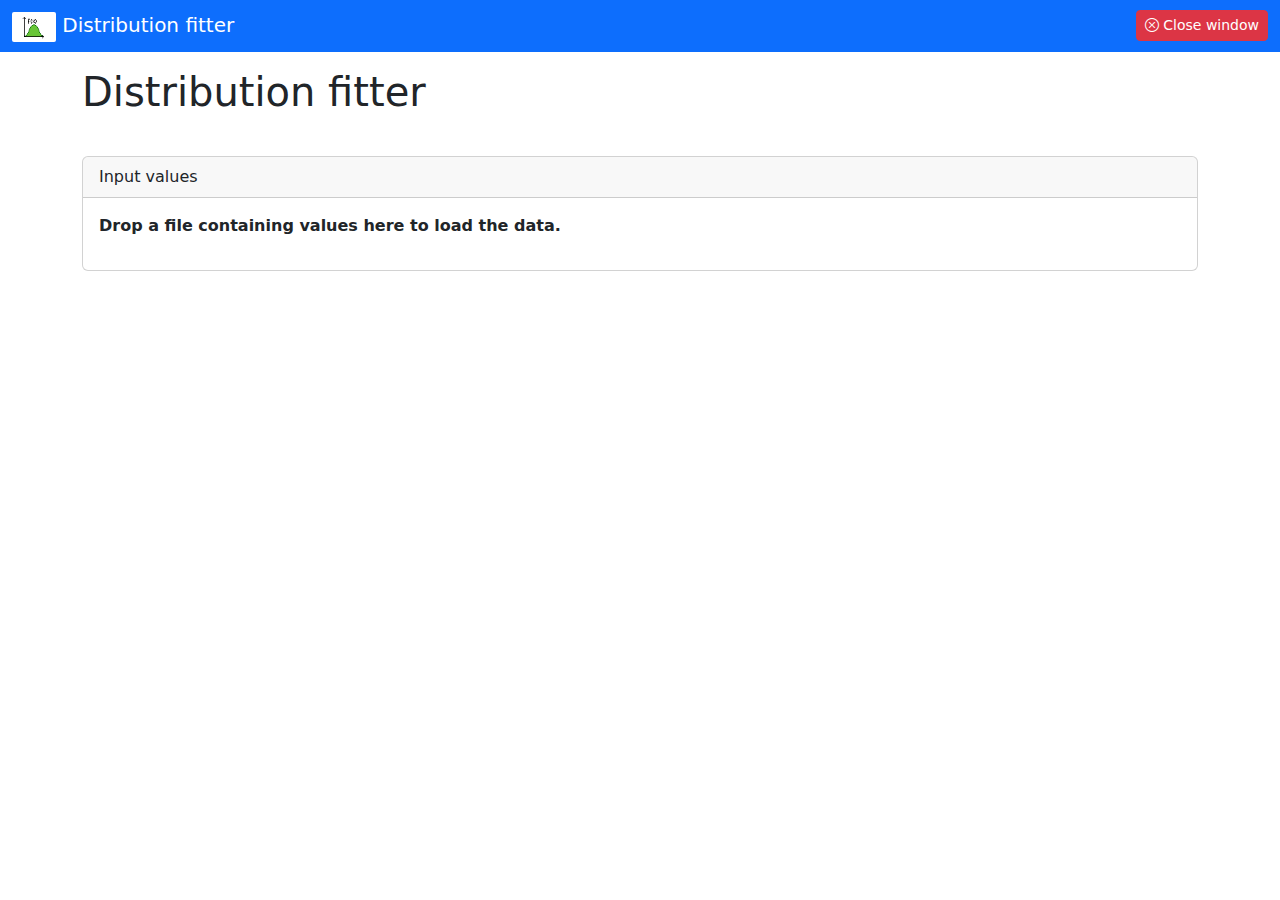
==== docs/fitter.html @ d0ee0810 "Added distribution fitter" ====
<!DOCTYPE html>
<html lang="en">

<head>
  <meta charset="utf-8">
  <!--
  Copyright 2024 Alexander Herzog

  Licensed under the Apache License, Version 2.0 (the "License");
  you may not use this file except in compliance with the License.
  You may obtain a copy of the License at

  http://www.apache.org/licenses/LICENSE-2.0

  Unless required by applicable law or agreed to in writing, software
  distributed under the License is distributed on an "AS IS" BASIS,
  WITHOUT WARRANTIES OR CONDITIONS OF ANY KIND, either express or implied.
  See the License for the specific language governing permissions and
  limitations under the License.
  -->
  <title>Probability distributions</title>
  <meta name="description" content="Probability distributions">
  <meta name="keywords" content="Probability distributions">
  <!-- Begin of language independent part -->
  <meta name="author" content="Alexander Herzog">
  <meta name="viewport" content="width=device-width, initial-scale=1">
  <meta name="apple-mobile-web-app-capable" content="yes">
  <meta name="mobile-web-app-capable" content="yes">
  <meta http-equiv="Content-Security-Policy" content="base-uri 'none'; default-src 'none'; connect-src 'self'; style-src 'self' 'unsafe-inline'; script-src 'self' 'unsafe-inline'; font-src 'self'; img-src 'self' data:;">
  <link rel="shortcut icon" type="image/x-icon" href="favicon.ico">
  <link href="./libs/bootstrap.min.css" integrity="sha384-T3c6CoIi6uLrA9TneNEoa7RxnatzjcDSCmG1MXxSR1GAsXEV/Dwwykc2MPK8M2HN" rel="stylesheet">
  <link href="./libs/bootstrap-icons.css" integrity="sha384-b6lVK+yci+bfDmaY1u0zE8YYJt0TZxLEAFyYSLHId4xoVvsrQu3INevFKo+Xir8e" rel="stylesheet" media="none" onload="if(media!='all')media='all'">
  <link href="./css/index.css" rel="stylesheet" media="none" onload="if(media!='all')media='all'">
  <script defer src="./libs/bootstrap.bundle.min.js" integrity="sha384-C6RzsynM9kWDrMNeT87bh95OGNyZPhcTNXj1NW7RuBCsyN/o0jlpcV8Qyq46cDfL"></script>
  <script defer src="./libs/chart.umd.js" integrity="sha384-tgbB5AKnszdcfwcZtTfuhR3Ko1XZdlDfsLtkxiiAZiVkkXCkFmp+FQFh+V/UTo54"></script>
  <script defer src="./libs/chartjs-plugin-zoom.min.js" integrity="sha384-zPzbVRXfR492Sd5D+HydTYCxxgHAfgVO8KERbLlpeH5unsmbAEXrscGUUqLZG9BM"></script>
  <script defer src="./libs/jstat.min.js" integrity="sha384-7uGOMhLhjroTamet5l69PR8EGxKUyWZlZOFFDRymtVqIfsh4Hj7uZRctW67ZCdkD"></script>
  <script defer src="./libs/neutralino.js"></script>
</head>

<body>
<div id="infoLoading">Loading...</div>
<span id="mainContent" style="display: none;">

<!-- Navigation -->

<nav class="navbar navbar-expand-lg navbar-dark bg-primary sticky-top" id="navbar_main"><div class="container-fluid"><span class="navbar-brand mb-0 h1">
  <span style="background-color: white; padding: 1px 10px 5px 10px; border-radius: 2px;"><img src="[data-uri]" width="24" height="24" alt="Logo"></span>
  <span id="appName1"></span>
  </span>
  <span class="d-flex">
    <button type="button" id="closeButton" class="btn btn-danger btn-sm bi-x-circle"><span class="menuButtonTitle">
      <span class="menuButtonTitleShort"></span>
      <span class="menuButtonTitleLong"></span>
    </span></button>
  </span>
</div></nav>

<!-- Content -->

<main><div class="container pt-3">

<h1 class="mb-4"></h1>

<div class="row"><div class="col-lg-12"><div class="card mt-3" id="inputCard">
  <div class="card-header" id="inputHeader"></div>
  <div class="card-body">
    <p id="inputBodyLoadInfo" style="font-weight: bold;"></p>
    <p id="inputBodyValuesInfo"></p>
  </div>
</div></div></div>

<div class="row"><div class="col-lg-12"><div class="card mt-3" id="outputCard" style="display: none;">
  <div class="card-header" id="outputHeader"></div>
  <div class="card-body"><div class="accordion" id="outputBody"></div></div>
</div></div></div>

</div></main>

</span>
</body>

<script src='./fitter.js' type="module"></script>

</html>
---- docs/css/index.css ----
.menuButtonTitleShort {
  display: none;
}

@media only screen and (max-width: 550px) {
  .menuButtonTitle {
    display: none;
  }
}

@media only screen and (max-width: 900px) {
  .menuButtonTitleLong {
    display: none;
  }
  .menuButtonTitleShort {
    display: inline;
  }
}

footer a {
  color: blue;
  text-decoration-color: blue;
}

[data-bs-theme="dark"] {
  .bg-primary {
    background-color: rgba(var(--bs-secondary-rgb),var(--bs-bg-opacity)) !important;
  }

  .bg-light {
    background-color: rgba(var(--bs-secondary-rgb),var(--bs-bg-opacity)) !important;
  }
  
  footer a {
    color: rgb(139, 185, 254)
  }
}

#logoBox {
  padding: 1px 10px 5px 10px;
  border-radius: 2px;
  background-color: white;
}

#languageButton {
  color: white;
}

#languageButton:hover {
  color: black;
}

#distSelect {
  font-weight: bold;
}

footer {
  margin-top: 20px;
  padding-top: 10px;
}
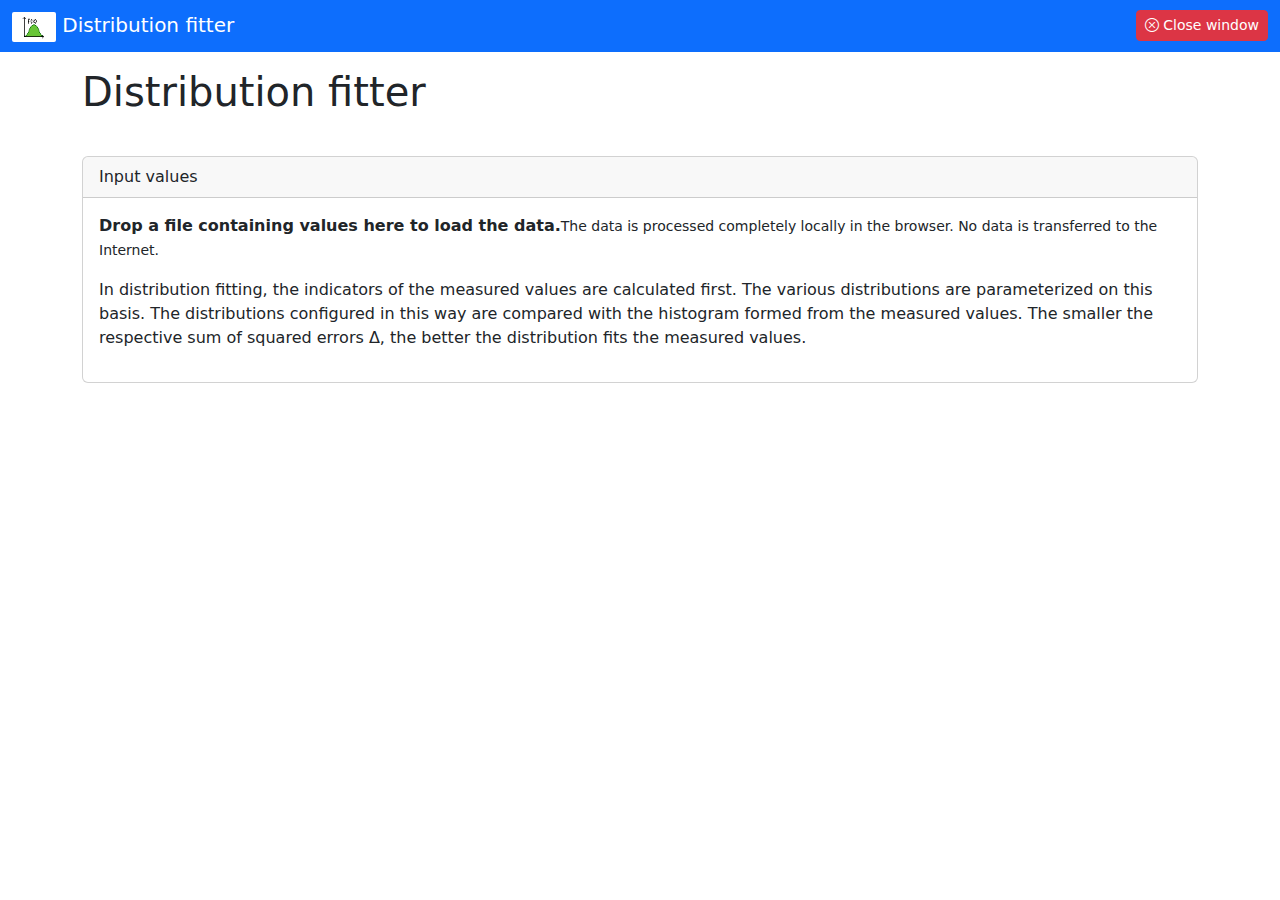
==== commit 96c69737: "More information in fitter" ====
--- a/docs/fitter.html
+++ b/docs/fitter.html
@@ -34,6 +34,7 @@
   <script defer src="./libs/bootstrap.bundle.min.js" integrity="sha384-C6RzsynM9kWDrMNeT87bh95OGNyZPhcTNXj1NW7RuBCsyN/o0jlpcV8Qyq46cDfL"></script>
   <script defer src="./libs/chart.umd.js" integrity="sha384-tgbB5AKnszdcfwcZtTfuhR3Ko1XZdlDfsLtkxiiAZiVkkXCkFmp+FQFh+V/UTo54"></script>
   <script defer src="./libs/chartjs-plugin-zoom.min.js" integrity="sha384-zPzbVRXfR492Sd5D+HydTYCxxgHAfgVO8KERbLlpeH5unsmbAEXrscGUUqLZG9BM"></script>
+  <script defer src="./libs/chartjs-plugin-annotation.min.js" integrity="sha384-RdLDp1Wjm2RmSTz+wFpp8eesVQUEP9Ph5x/qSbcORDh8I5i06ZFwznKXb6KDhwiS"></script>
   <script defer src="./libs/jstat.min.js" integrity="sha384-7uGOMhLhjroTamet5l69PR8EGxKUyWZlZOFFDRymtVqIfsh4Hj7uZRctW67ZCdkD"></script>
   <script defer src="./libs/neutralino.js"></script>
 </head>
@@ -65,7 +66,8 @@
 <div class="row"><div class="col-lg-12"><div class="card mt-3" id="inputCard">
   <div class="card-header" id="inputHeader"></div>
   <div class="card-body">
-    <p id="inputBodyLoadInfo" style="font-weight: bold;"></p>
+    <p id="inputBodyLoadInfo"></p>
+    <p id="inputBodyFitInfo"></p>
     <p id="inputBodyValuesInfo"></p>
   </div>
 </div></div></div>
--- a/docs/css/index.css
+++ b/docs/css/index.css
@@ -30,7 +30,7 @@
   .bg-light {
     background-color: rgba(var(--bs-secondary-rgb),var(--bs-bg-opacity)) !important;
   }
-  
+
   footer a {
     color: rgb(139, 185, 254)
   }
@@ -57,4 +57,14 @@
 footer {
   margin-top: 20px;
   padding-top: 10px;
-}+}
+
+table.borders {
+  border-collapse: collapse;
+  border: 1px solid black;
+}
+
+table.borders td {
+  border: 1px solid black;
+  padding: 2px 5px;
+}
